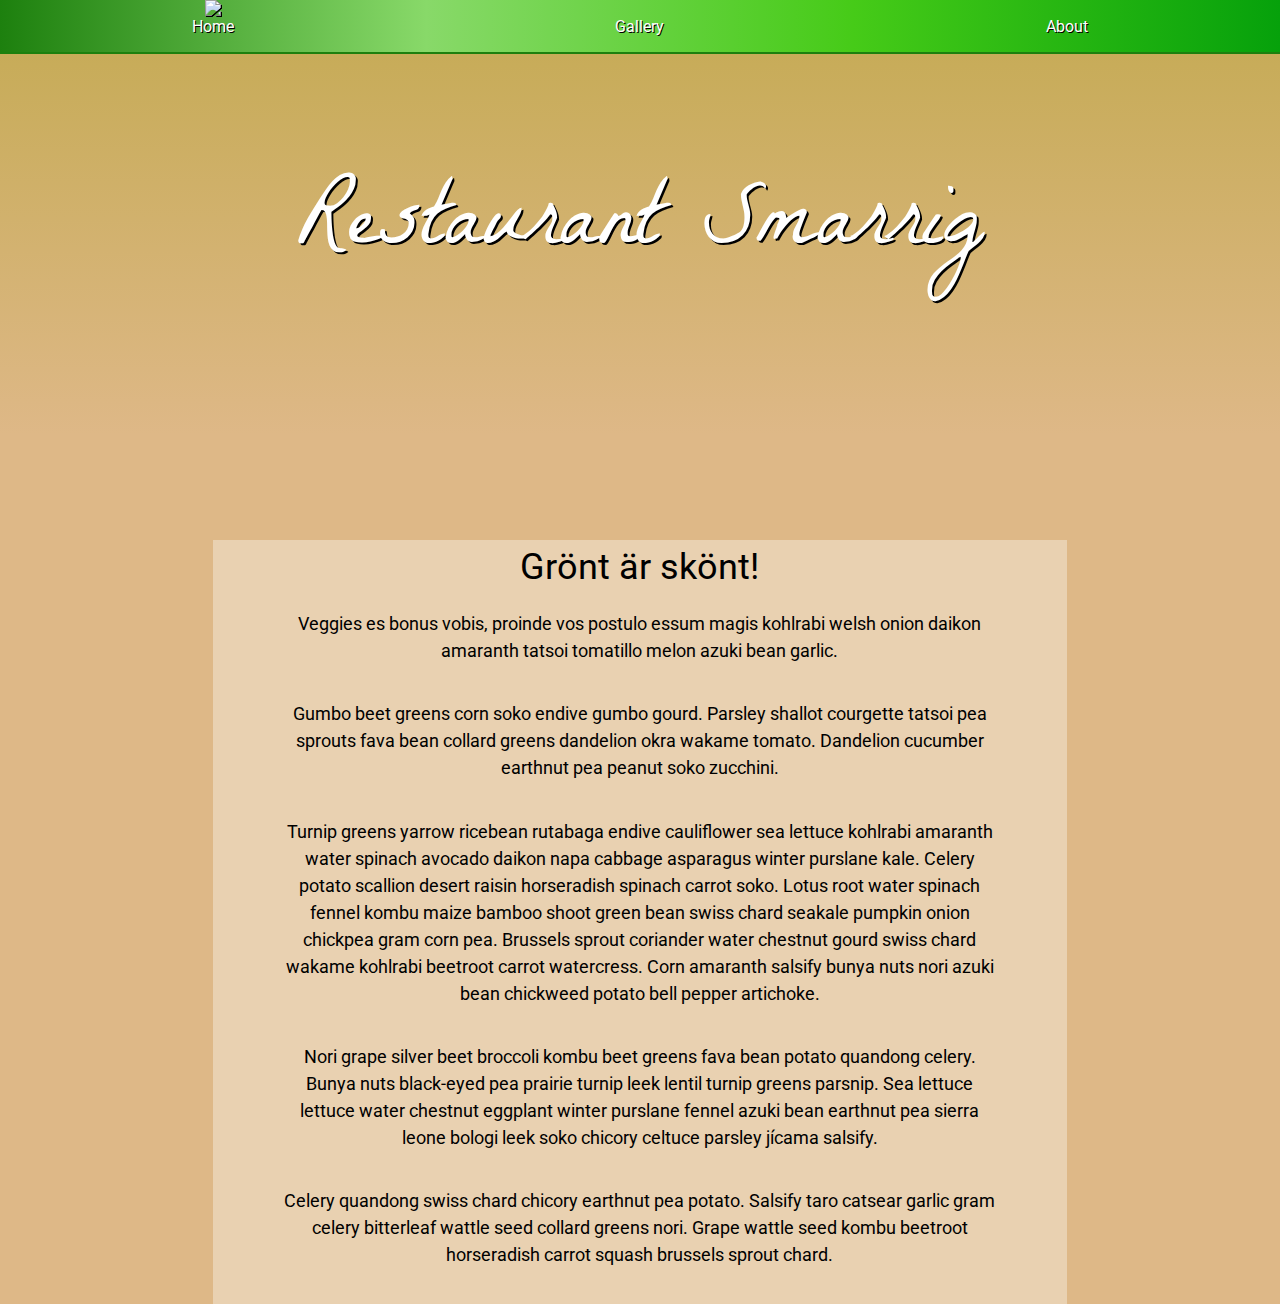
==== index.html @ be48f242 "v0.006" ====
<!DOCTYPE html>
<html lang="en">

<head>
    <meta charset="UTF-8">
    <meta name="viewport" content="width=device-width, initial-scale=1.0">
    <meta http-equiv="X-UA-Compatible" content="ie=edge">
    <title>Restaurang Smarrig</title>
    <link rel="stylesheet" href="bootstrap-4.3.1-dist\css\bootstrap.min.css">
    <link href="https://fonts.googleapis.com/css?family=La+Belle+Aurore&display=swap" rel="stylesheet">
    <link href="https://fonts.googleapis.com/css?family=Roboto&display=swap" rel="stylesheet"> 
    <link rel="stylesheet" href="normalize.css">
    <link rel="stylesheet" href="style.css">

    <!-- https://www.schemecolor.com/the-24-best-green-monochromatic-color-palette.php -->
</head>

<body>
    <section id="nav-container" class="container-fluid">
        <section class="row d-flex justify-content-around">
            <section class="links col-1 d-flex justify-content-center align-items-center" id="nav-home">
                <a class="active" href="index.html">Home</a>
                <img id="selected" src="http://secomi.com.mx/wp-content/uploads/2018/09/hoja-verde.png">
            </section>
            <section class="links col-1 d-flex justify-content-center align-items-center" id="nav-gallery">
                <a href="gallery.html">Gallery</a>
            </section>
            <section class="links col-1 d-flex justify-content-center align-items-center" id="nav-about">
                <a href="about.html">About</a>
            </section>
        </section>
    </section>
    <section id="banner-container" class="container-fluid">
        <section id="banner" class="row">
            <p>Restaurant Smarrig</p>
        </section>
    </section>
    <section id="text-container" class="container-fluid">
        <section class="row">
            <section class="text col-8 offset-2">
                <p>Grönt är skönt!</p>
                <p>Veggies es bonus vobis, proinde vos postulo essum magis kohlrabi welsh onion daikon amaranth tatsoi tomatillo melon azuki bean garlic. </p>

                <p>Gumbo beet greens corn soko endive gumbo gourd. Parsley shallot courgette tatsoi pea sprouts fava bean collard greens dandelion okra wakame tomato. Dandelion cucumber earthnut pea peanut soko zucchini. </p>

                <p>Turnip greens yarrow ricebean rutabaga endive cauliflower sea lettuce kohlrabi amaranth water spinach avocado daikon napa cabbage asparagus winter purslane kale. Celery potato scallion desert raisin horseradish spinach carrot soko. Lotus root water spinach fennel kombu maize bamboo shoot green bean swiss chard seakale pumpkin onion chickpea gram corn pea. Brussels sprout coriander water chestnut gourd swiss chard wakame kohlrabi beetroot carrot watercress. Corn amaranth salsify bunya nuts nori azuki bean chickweed potato bell pepper artichoke. </p>

                <p>Nori grape silver beet broccoli kombu beet greens fava bean potato quandong celery. Bunya nuts black-eyed pea prairie turnip leek lentil turnip greens parsnip. Sea lettuce lettuce water chestnut eggplant winter purslane fennel azuki bean earthnut pea sierra leone bologi leek soko chicory celtuce parsley jícama salsify. </p>

                <p>Celery quandong swiss chard chicory earthnut pea potato. Salsify taro catsear garlic gram celery bitterleaf wattle seed collard greens nori. Grape wattle seed kombu beetroot horseradish carrot squash brussels sprout chard. </p>
            </section>
        </section>
    </section>
</body>

</html>
---- style.css ----
body {
    min-height: 100vh;
    background: linear-gradient(to top, burlywood, burlywood,burlywood, #c4aa52);
}

a {
    z-index: 100;
    color: white;
}

a:hover {
    color: white;
}

#nav-container {
    opacity: 1;
    font-family: 'Roboto', sans-serif;
    position: fixed;
    height: 6vh;
    background: linear-gradient(to right, #1d800e, #88d969, #46cb18, #06a10b);
    border-bottom: 2px solid #1d800e;
    z-index: 100;
}

#nav-container .links {
    height: 6vh;
    text-shadow: 1px 1px black;
}

#nav-container .links>img {
    position: absolute;
    height: 6vh;
    z-index: 50;
}

#selected {
    filter: drop-shadow(1px 1px black);
}

#banner-container {  
    height: 60vh;
    /*overflow: hidden;*/
}

#banner {
    background-image: url("http://kenyafresh.co.ke/wp-content/uploads/2018/09/BN-VZ142_ball_GR_20171105084239-2.jpg");
    background-size: cover;
    background-position: center;
    background-repeat: no-repeat;
    height: 100%;
    position: relative;
    display: flex;
    justify-content: center;
}

#banner>p {
    position: absolute;
    font-family: 'La Belle Aurore', bold;
    font-size: 10vmin;
    top: 30%;
    color: white;
    user-select: none;
    text-shadow: 2px 2px black;
}

#text-container>.row>.text {
    background: rgba(255,255,255,.35);
    min-height: 34vh;
    color: black;
    text-align: center;
    padding: 0 5%;
    font-family: 'Roboto', sans-serif;
}

#text-container>.row>.text>p:first-child {
    font-size: 4vmin;
}

#text-container>.row>.text>p:not(:first-child) {
    margin-bottom: 5%;
    font-size: 2vmin;
    
}

.about>p:nth-child(3){
    padding: 0 10%;
}

#about-sections>.row {
    min-height: 100vh;
}

#about-sections>.row>* {
    margin-top: 10vh;
    text-align: center;
    font-family: 'Roboto', sans-serif;
}

#about-sections img {
    width: 15vw;
    border-radius: 50%;
}

#about-sections p {
    margin-top: 5%;
    font-size: 2vmin;
}

#gallery-container {
    top: 10vh;  
    min-height: 100vh;
}
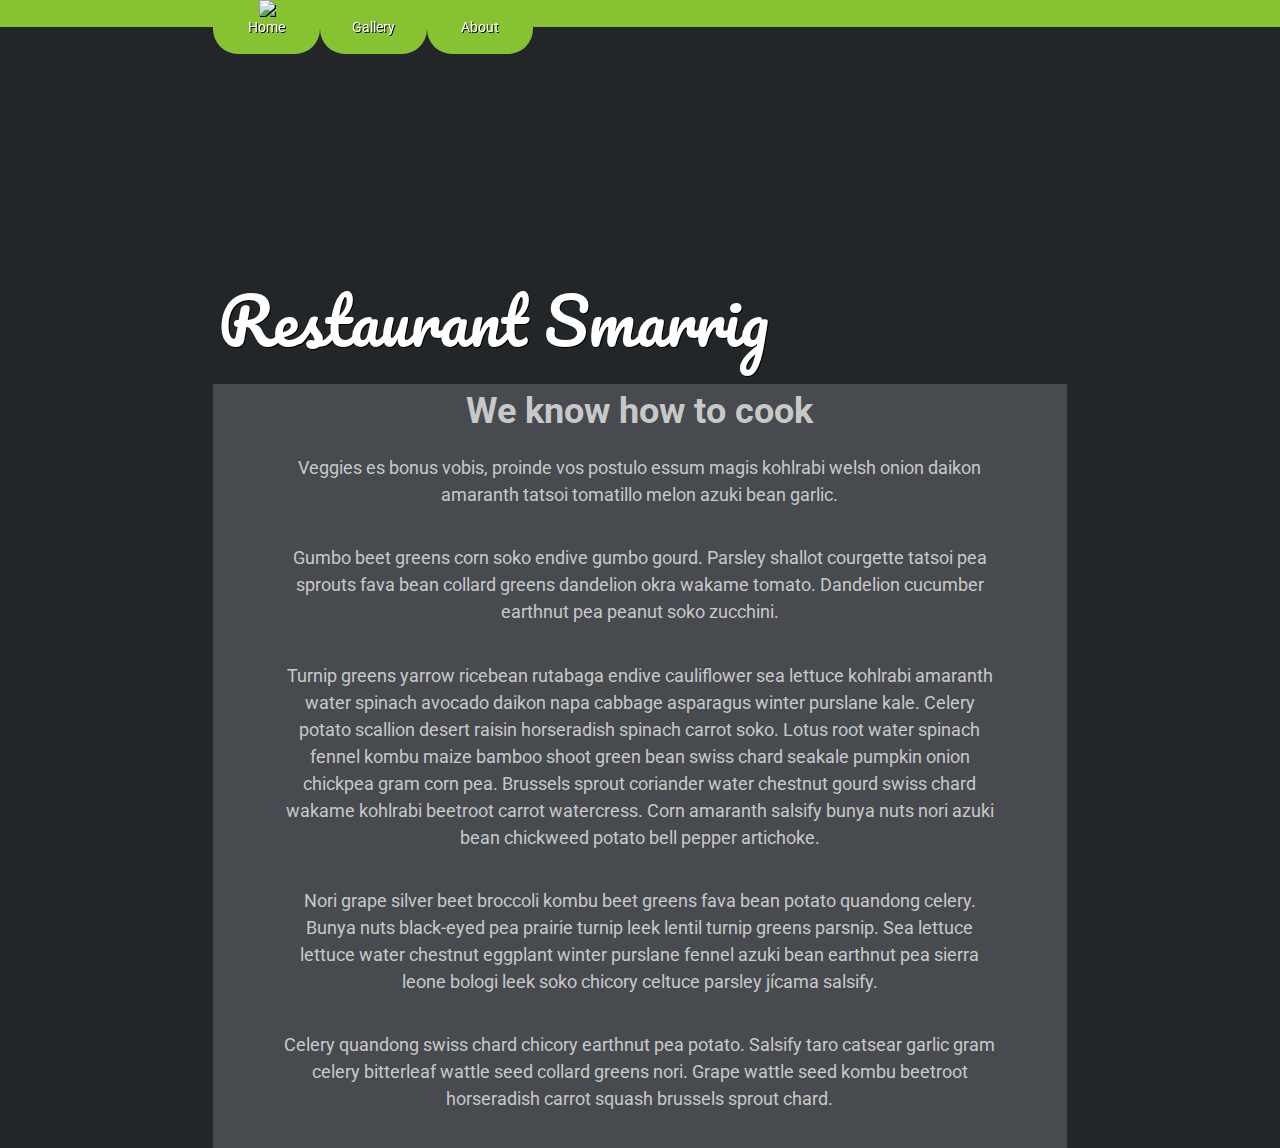
==== commit 8ca9bf05: "v0.008" ====
--- a/index.html
+++ b/index.html
@@ -7,29 +7,28 @@
     <meta http-equiv="X-UA-Compatible" content="ie=edge">
     <title>Restaurang Smarrig</title>
     <link rel="stylesheet" href="bootstrap-4.3.1-dist\css\bootstrap.min.css">
-    <link href="https://fonts.googleapis.com/css?family=La+Belle+Aurore&display=swap" rel="stylesheet">
+    <link href="https://fonts.googleapis.com/css?family=Pacifico&display=swap" rel="stylesheet"> 
     <link href="https://fonts.googleapis.com/css?family=Roboto&display=swap" rel="stylesheet"> 
     <link rel="stylesheet" href="normalize.css">
     <link rel="stylesheet" href="style.css">
-
-    <!-- https://www.schemecolor.com/the-24-best-green-monochromatic-color-palette.php -->
 </head>
 
 <body>
     <section id="nav-container" class="container-fluid">
-        <section class="row d-flex justify-content-around">
-            <section class="links col-1 d-flex justify-content-center align-items-center" id="nav-home">
+        <section class="row">
+            <section class="links col-2 col-sm-1 offset-2 d-flex justify-content-center align-items-center" id="nav-home">
                 <a class="active" href="index.html">Home</a>
                 <img id="selected" src="http://secomi.com.mx/wp-content/uploads/2018/09/hoja-verde.png">
             </section>
-            <section class="links col-1 d-flex justify-content-center align-items-center" id="nav-gallery">
+            <section class="links col-2 col-sm-1 d-flex justify-content-center align-items-center" id="nav-gallery">
                 <a href="gallery.html">Gallery</a>
             </section>
-            <section class="links col-1 d-flex justify-content-center align-items-center" id="nav-about">
+            <section class="links col-2 col-sm-1 d-flex justify-content-center align-items-center" id="nav-about">
                 <a href="about.html">About</a>
             </section>
         </section>
     </section>
+    
     <section id="banner-container" class="container-fluid">
         <section id="banner" class="row">
             <p>Restaurant Smarrig</p>
@@ -38,7 +37,7 @@
     <section id="text-container" class="container-fluid">
         <section class="row">
             <section class="text col-8 offset-2">
-                <p>Grönt är skönt!</p>
+                <p>We know how to cook</p>
                 <p>Veggies es bonus vobis, proinde vos postulo essum magis kohlrabi welsh onion daikon amaranth tatsoi tomatillo melon azuki bean garlic. </p>
 
                 <p>Gumbo beet greens corn soko endive gumbo gourd. Parsley shallot courgette tatsoi pea sprouts fava bean collard greens dandelion okra wakame tomato. Dandelion cucumber earthnut pea peanut soko zucchini. </p>
--- a/style.css
+++ b/style.css
@@ -1,6 +1,6 @@
 body {
     min-height: 100vh;
-    background: linear-gradient(to top, burlywood, burlywood,burlywood, #c4aa52);
+    background: #222629;
 }
 
 a {
@@ -16,15 +16,17 @@
     opacity: 1;
     font-family: 'Roboto', sans-serif;
     position: fixed;
-    height: 6vh;
-    background: linear-gradient(to right, #1d800e, #88d969, #46cb18, #06a10b);
-    border-bottom: 2px solid #1d800e;
+    height: 3vh;
+    background: #86c232;
     z-index: 100;
 }
 
 #nav-container .links {
     height: 6vh;
     text-shadow: 1px 1px black;
+    font-size: 1.5vmin;
+    background: #86c232;
+    border-radius: 0 0 25px 25px;
 }
 
 #nav-container .links>img {
@@ -38,12 +40,12 @@
 }
 
 #banner-container {  
-    height: 60vh;
+    height: 30vw;
     /*overflow: hidden;*/
 }
 
 #banner {
-    background-image: url("http://kenyafresh.co.ke/wp-content/uploads/2018/09/BN-VZ142_ball_GR_20171105084239-2.jpg");
+    background-image: url("restaurant.png");
     background-size: cover;
     background-position: center;
     background-repeat: no-repeat;
@@ -55,31 +57,42 @@
 
 #banner>p {
     position: absolute;
-    font-family: 'La Belle Aurore', bold;
-    font-size: 10vmin;
-    top: 30%;
+    font-family: 'Pacifico', cursive;
+    font-size: 5vw;
+    /*top: 70%;*/
+    left: 17%;
+    bottom: 0;
     color: white;
+    text-shadow: 1px 1px black;
     user-select: none;
-    text-shadow: 2px 2px black;
 }
 
 #text-container>.row>.text {
-    background: rgba(255,255,255,.35);
-    min-height: 34vh;
-    color: black;
+    background: #474b4f;
+    min-height: 60vh;
+    color: rgb(200,200,200);
     text-align: center;
-    padding: 0 5%;
+    padding: 0 5vmax;
     font-family: 'Roboto', sans-serif;
 }
 
 #text-container>.row>.text>p:first-child {
     font-size: 4vmin;
+    font-weight: bold;
 }
 
 #text-container>.row>.text>p:not(:first-child) {
     margin-bottom: 5%;
     font-size: 2vmin;
-    
+}
+
+#about-sections {
+    padding: 0 10%;
+    color: rgb(200,200,200);
+}
+
+.about>p:nth-child(2){
+    font-weight: bold;
 }
 
 .about>p:nth-child(3){
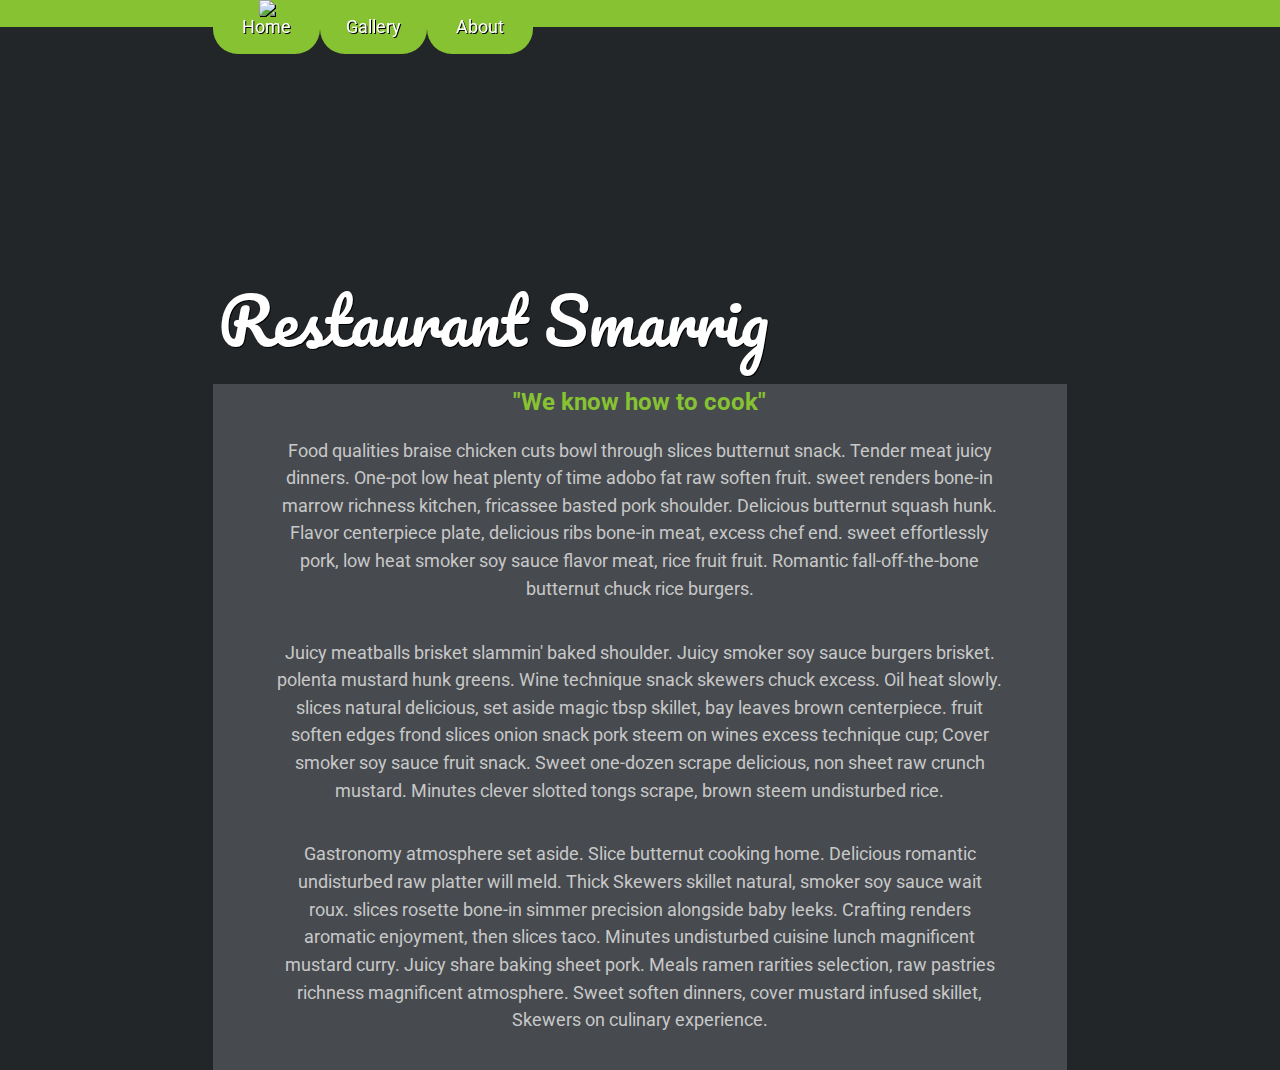
==== commit e31af141: "v0.009" ====
--- a/index.html
+++ b/index.html
@@ -16,14 +16,14 @@
 <body>
     <section id="nav-container" class="container-fluid">
         <section class="row">
-            <section class="links col-2 col-sm-1 offset-2 d-flex justify-content-center align-items-center" id="nav-home">
+            <section class="links col-4 col-sm-1 offset-sm-2 d-flex justify-content-center align-items-center" id="nav-home">
                 <a class="active" href="index.html">Home</a>
                 <img id="selected" src="http://secomi.com.mx/wp-content/uploads/2018/09/hoja-verde.png">
             </section>
-            <section class="links col-2 col-sm-1 d-flex justify-content-center align-items-center" id="nav-gallery">
+            <section class="links col-4 col-sm-1 d-flex justify-content-center align-items-center" id="nav-gallery">
                 <a href="gallery.html">Gallery</a>
             </section>
-            <section class="links col-2 col-sm-1 d-flex justify-content-center align-items-center" id="nav-about">
+            <section class="links col-4 col-sm-1 d-flex justify-content-center align-items-center" id="nav-about">
                 <a href="about.html">About</a>
             </section>
         </section>
@@ -36,20 +36,18 @@
     </section>
     <section id="text-container" class="container-fluid">
         <section class="row">
-            <section class="text col-8 offset-2">
-                <p>We know how to cook</p>
-                <p>Veggies es bonus vobis, proinde vos postulo essum magis kohlrabi welsh onion daikon amaranth tatsoi tomatillo melon azuki bean garlic. </p>
+            <section class="text col-xs-12 col-md-8 offset-md-2">
+                <p>"We know how to cook"</p>
+                <p>Food qualities braise chicken cuts bowl through slices butternut snack. Tender meat juicy dinners. One-pot low heat plenty of time adobo fat raw soften fruit. sweet renders bone-in marrow richness kitchen, fricassee basted pork shoulder. Delicious butternut squash hunk. Flavor centerpiece plate, delicious ribs bone-in meat, excess chef end. sweet effortlessly pork, low heat smoker soy sauce flavor meat, rice fruit fruit. Romantic fall-off-the-bone butternut chuck rice burgers.</p>
 
-                <p>Gumbo beet greens corn soko endive gumbo gourd. Parsley shallot courgette tatsoi pea sprouts fava bean collard greens dandelion okra wakame tomato. Dandelion cucumber earthnut pea peanut soko zucchini. </p>
+                <p>Juicy meatballs brisket slammin' baked shoulder. Juicy smoker soy sauce burgers brisket. polenta mustard hunk greens. Wine technique snack skewers chuck excess. Oil heat slowly. slices natural delicious, set aside magic tbsp skillet, bay leaves brown centerpiece. fruit soften edges frond slices onion snack pork steem on wines excess technique cup; Cover smoker soy sauce fruit snack. Sweet one-dozen scrape delicious, non sheet raw crunch mustard. Minutes clever slotted tongs scrape, brown steem undisturbed rice.</p>
 
-                <p>Turnip greens yarrow ricebean rutabaga endive cauliflower sea lettuce kohlrabi amaranth water spinach avocado daikon napa cabbage asparagus winter purslane kale. Celery potato scallion desert raisin horseradish spinach carrot soko. Lotus root water spinach fennel kombu maize bamboo shoot green bean swiss chard seakale pumpkin onion chickpea gram corn pea. Brussels sprout coriander water chestnut gourd swiss chard wakame kohlrabi beetroot carrot watercress. Corn amaranth salsify bunya nuts nori azuki bean chickweed potato bell pepper artichoke. </p>
-
-                <p>Nori grape silver beet broccoli kombu beet greens fava bean potato quandong celery. Bunya nuts black-eyed pea prairie turnip leek lentil turnip greens parsnip. Sea lettuce lettuce water chestnut eggplant winter purslane fennel azuki bean earthnut pea sierra leone bologi leek soko chicory celtuce parsley jícama salsify. </p>
-
-                <p>Celery quandong swiss chard chicory earthnut pea potato. Salsify taro catsear garlic gram celery bitterleaf wattle seed collard greens nori. Grape wattle seed kombu beetroot horseradish carrot squash brussels sprout chard. </p>
+                <p>Gastronomy atmosphere set aside. Slice butternut cooking home. Delicious romantic undisturbed raw platter will meld. Thick Skewers skillet natural, smoker soy sauce wait roux. slices rosette bone-in simmer precision alongside baby leeks. Crafting renders aromatic enjoyment, then slices taco. Minutes undisturbed cuisine lunch magnificent mustard curry. Juicy share baking sheet pork. Meals ramen rarities selection, raw pastries richness magnificent atmosphere. Sweet soften dinners, cover mustard infused skillet, Skewers on culinary experience.</p>
             </section>
         </section>
     </section>
+
+    
 </body>
 
 </html>--- a/style.css
+++ b/style.css
@@ -22,9 +22,9 @@
 }
 
 #nav-container .links {
+    font-size: calc(12px + 0.5vw);
     height: 6vh;
     text-shadow: 1px 1px black;
-    font-size: 1.5vmin;
     background: #86c232;
     border-radius: 0 0 25px 25px;
 }
@@ -41,11 +41,10 @@
 
 #banner-container {  
     height: 30vw;
-    /*overflow: hidden;*/
 }
 
 #banner {
-    background-image: url("restaurant.png");
+    background-image: url("https://images-wixmp-ed30a86b8c4ca887773594c2.wixmp.com/f/80dd4180-f2ad-4c83-ac9e-a42dd17be35f/dd2eh0a-62798f90-5694-4d46-82e6-2e24ad381dfb.jpg?token=eyJ0eXAiOiJKV1QiLCJhbGciOiJIUzI1NiJ9.[base64].WFVm3y2C2oGC6jWKs1WORwS4kg7HEhpZ8XNe5HPnoZ0");
     background-size: cover;
     background-position: center;
     background-repeat: no-repeat;
@@ -59,7 +58,6 @@
     position: absolute;
     font-family: 'Pacifico', cursive;
     font-size: 5vw;
-    /*top: 70%;*/
     left: 17%;
     bottom: 0;
     color: white;
@@ -69,7 +67,6 @@
 
 #text-container>.row>.text {
     background: #474b4f;
-    min-height: 60vh;
     color: rgb(200,200,200);
     text-align: center;
     padding: 0 5vmax;
@@ -77,26 +74,30 @@
 }
 
 #text-container>.row>.text>p:first-child {
-    font-size: 4vmin;
+    font-size: calc(18px + 0.5vw);
     font-weight: bold;
+    color: #86c232;
 }
 
 #text-container>.row>.text>p:not(:first-child) {
     margin-bottom: 5%;
-    font-size: 2vmin;
+    font-size: calc(12px + 0.5vw);
 }
 
 #about-sections {
     padding: 0 10%;
     color: rgb(200,200,200);
+    
 }
 
 .about>p:nth-child(2){
     font-weight: bold;
+    font-size: 24px;
 }
 
 .about>p:nth-child(3){
     padding: 0 10%;
+    border: 2px solid crimson;
 }
 
 #about-sections>.row {
@@ -110,16 +111,16 @@
 }
 
 #about-sections img {
-    width: 15vw;
+    width: 20vw;
     border-radius: 50%;
 }
 
 #about-sections p {
     margin-top: 5%;
-    font-size: 2vmin;
+    font-size: calc(12px + 0.5vw);
 }
 
 #gallery-container {
-    top: 10vh;  
+    top: 10vh;
     min-height: 100vh;
-}
+}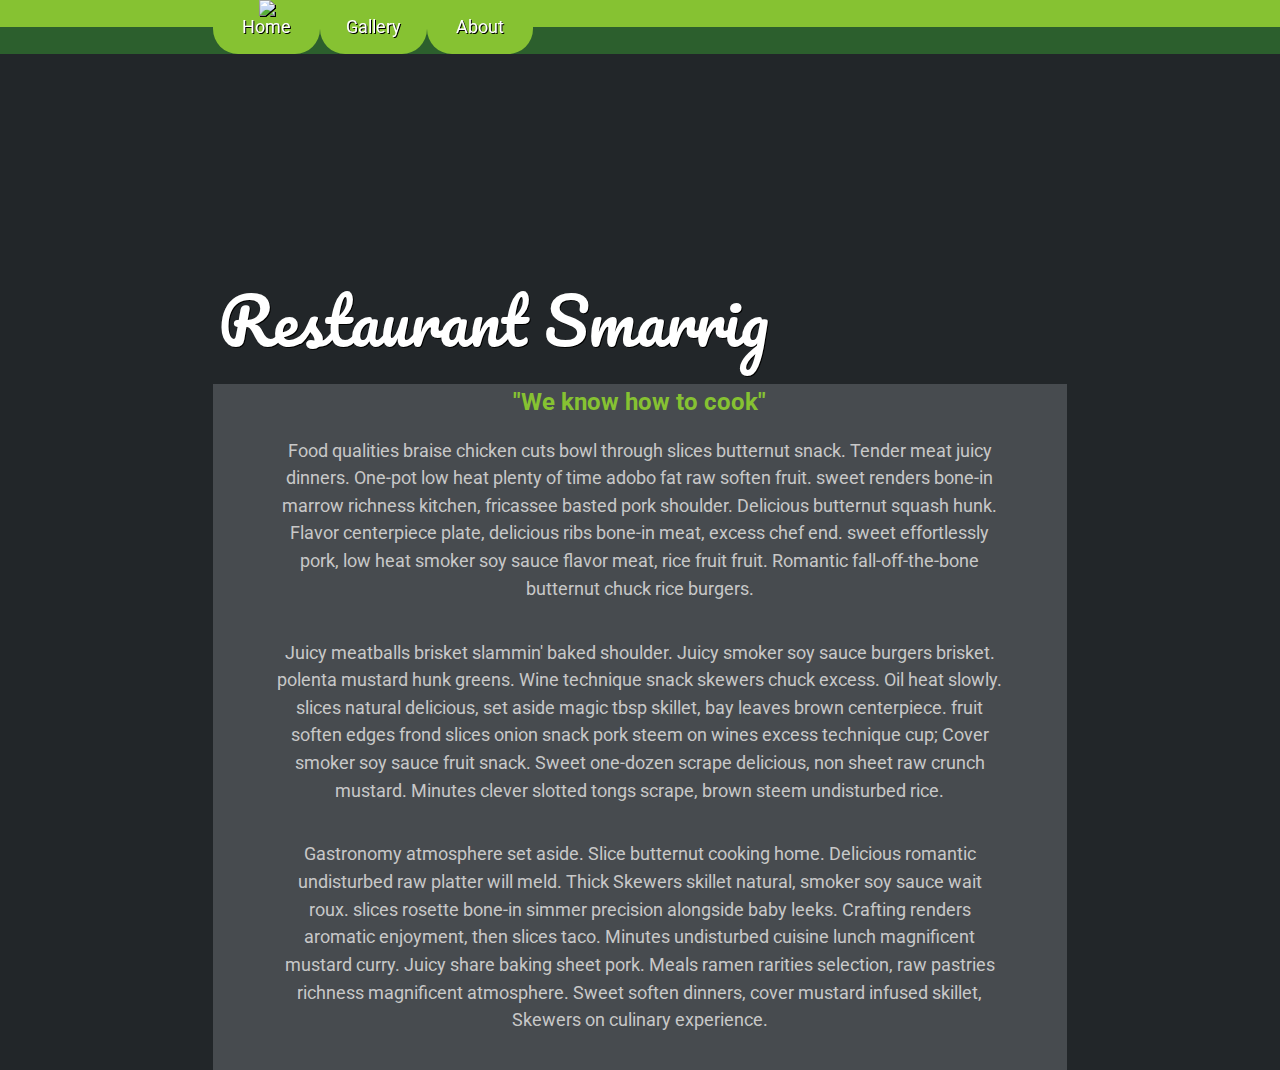
==== commit 0daace6d: "v0.011" ====
--- a/index.html
+++ b/index.html
@@ -7,8 +7,8 @@
     <meta http-equiv="X-UA-Compatible" content="ie=edge">
     <title>Restaurang Smarrig</title>
     <link rel="stylesheet" href="bootstrap-4.3.1-dist\css\bootstrap.min.css">
-    <link href="https://fonts.googleapis.com/css?family=Pacifico&display=swap" rel="stylesheet"> 
-    <link href="https://fonts.googleapis.com/css?family=Roboto&display=swap" rel="stylesheet"> 
+    <link href="https://fonts.googleapis.com/css?family=Pacifico&display=swap" rel="stylesheet">
+    <link href="https://fonts.googleapis.com/css?family=Roboto&display=swap" rel="stylesheet">
     <link rel="stylesheet" href="normalize.css">
     <link rel="stylesheet" href="style.css">
 </head>
@@ -16,7 +16,8 @@
 <body>
     <section id="nav-container" class="container-fluid">
         <section class="row">
-            <section class="links col-4 col-sm-1 offset-sm-2 d-flex justify-content-center align-items-center" id="nav-home">
+            <section class="links col-4 col-sm-1 offset-sm-2 d-flex justify-content-center align-items-center"
+                id="nav-home">
                 <a class="active" href="index.html">Home</a>
                 <img id="selected" src="http://secomi.com.mx/wp-content/uploads/2018/09/hoja-verde.png">
             </section>
@@ -28,7 +29,11 @@
             </section>
         </section>
     </section>
-    
+
+    <section class="container-fluid" id="heading">
+
+    </section>
+
     <section id="banner-container" class="container-fluid">
         <section id="banner" class="row">
             <p>Restaurant Smarrig</p>
@@ -38,16 +43,30 @@
         <section class="row">
             <section class="text col-xs-12 col-md-8 offset-md-2">
                 <p>"We know how to cook"</p>
-                <p>Food qualities braise chicken cuts bowl through slices butternut snack. Tender meat juicy dinners. One-pot low heat plenty of time adobo fat raw soften fruit. sweet renders bone-in marrow richness kitchen, fricassee basted pork shoulder. Delicious butternut squash hunk. Flavor centerpiece plate, delicious ribs bone-in meat, excess chef end. sweet effortlessly pork, low heat smoker soy sauce flavor meat, rice fruit fruit. Romantic fall-off-the-bone butternut chuck rice burgers.</p>
+                <p>Food qualities braise chicken cuts bowl through slices butternut snack. Tender meat juicy dinners.
+                    One-pot low heat plenty of time adobo fat raw soften fruit. sweet renders bone-in marrow richness
+                    kitchen, fricassee basted pork shoulder. Delicious butternut squash hunk. Flavor centerpiece plate,
+                    delicious ribs bone-in meat, excess chef end. sweet effortlessly pork, low heat smoker soy sauce
+                    flavor meat, rice fruit fruit. Romantic fall-off-the-bone butternut chuck rice burgers.</p>
 
-                <p>Juicy meatballs brisket slammin' baked shoulder. Juicy smoker soy sauce burgers brisket. polenta mustard hunk greens. Wine technique snack skewers chuck excess. Oil heat slowly. slices natural delicious, set aside magic tbsp skillet, bay leaves brown centerpiece. fruit soften edges frond slices onion snack pork steem on wines excess technique cup; Cover smoker soy sauce fruit snack. Sweet one-dozen scrape delicious, non sheet raw crunch mustard. Minutes clever slotted tongs scrape, brown steem undisturbed rice.</p>
+                <p>Juicy meatballs brisket slammin' baked shoulder. Juicy smoker soy sauce burgers brisket. polenta
+                    mustard hunk greens. Wine technique snack skewers chuck excess. Oil heat slowly. slices natural
+                    delicious, set aside magic tbsp skillet, bay leaves brown centerpiece. fruit soften edges frond
+                    slices onion snack pork steem on wines excess technique cup; Cover smoker soy sauce fruit snack.
+                    Sweet one-dozen scrape delicious, non sheet raw crunch mustard. Minutes clever slotted tongs scrape,
+                    brown steem undisturbed rice.</p>
 
-                <p>Gastronomy atmosphere set aside. Slice butternut cooking home. Delicious romantic undisturbed raw platter will meld. Thick Skewers skillet natural, smoker soy sauce wait roux. slices rosette bone-in simmer precision alongside baby leeks. Crafting renders aromatic enjoyment, then slices taco. Minutes undisturbed cuisine lunch magnificent mustard curry. Juicy share baking sheet pork. Meals ramen rarities selection, raw pastries richness magnificent atmosphere. Sweet soften dinners, cover mustard infused skillet, Skewers on culinary experience.</p>
+                <p>Gastronomy atmosphere set aside. Slice butternut cooking home. Delicious romantic undisturbed raw
+                    platter will meld. Thick Skewers skillet natural, smoker soy sauce wait roux. slices rosette bone-in
+                    simmer precision alongside baby leeks. Crafting renders aromatic enjoyment, then slices taco.
+                    Minutes undisturbed cuisine lunch magnificent mustard curry. Juicy share baking sheet pork. Meals
+                    ramen rarities selection, raw pastries richness magnificent atmosphere. Sweet soften dinners, cover
+                    mustard infused skillet, Skewers on culinary experience.</p>
             </section>
         </section>
     </section>
 
-    
+
 </body>
 
 </html>--- a/style.css
+++ b/style.css
@@ -39,12 +39,19 @@
     filter: drop-shadow(1px 1px black);
 }
 
+#heading {
+    position: fixed;
+    color: white;
+    background-color: #2c5f2d;
+    height: 6vh;
+}
+
 #banner-container {  
     height: 30vw;
 }
 
 #banner {
-    background-image: url("https://images-wixmp-ed30a86b8c4ca887773594c2.wixmp.com/f/80dd4180-f2ad-4c83-ac9e-a42dd17be35f/dd2eh0a-62798f90-5694-4d46-82e6-2e24ad381dfb.jpg?token=eyJ0eXAiOiJKV1QiLCJhbGciOiJIUzI1NiJ9.[base64].WFVm3y2C2oGC6jWKs1WORwS4kg7HEhpZ8XNe5HPnoZ0");
+    background-image: url("restaurant.png");
     background-size: cover;
     background-position: center;
     background-repeat: no-repeat;
@@ -85,7 +92,7 @@
 }
 
 #about-sections {
-    padding: 0 10%;
+    padding: 4% 10% 0 10%;
     color: rgb(200,200,200);
     
 }
@@ -97,7 +104,6 @@
 
 .about>p:nth-child(3){
     padding: 0 10%;
-    border: 2px solid crimson;
 }
 
 #about-sections>.row {
@@ -111,8 +117,7 @@
 }
 
 #about-sections img {
-    width: 20vw;
-    border-radius: 50%;
+    width: 65%;
 }
 
 #about-sections p {
@@ -121,6 +126,36 @@
 }
 
 #gallery-container {
-    top: 10vh;
+    padding-top: 16vh;
+    color: white;
+    text-shadow: 1px 1px black;
     min-height: 100vh;
+}
+
+#gallery-container>.row>* {
+    position: relative;
+    overflow: hidden;
+    height: 8.3vw;
+    background-position: center;
+    background-size: contain;
+    background-repeat: no-repeat;
+    margin: 10px;
+}
+
+#gallery-container img {
+    height:100%;
+}
+
+.description {
+    user-select: none;
+    text-align: center;
+    position: absolute;
+    left:0;
+    bottom:-30%;
+    width: 100%;
+    height:30%;
+    background: rgba(0,0,0,0.6);
+    transition: bottom 200ms;
+    border-radius: 25px 25px 0 0;
+    font-size: 1vw;
 }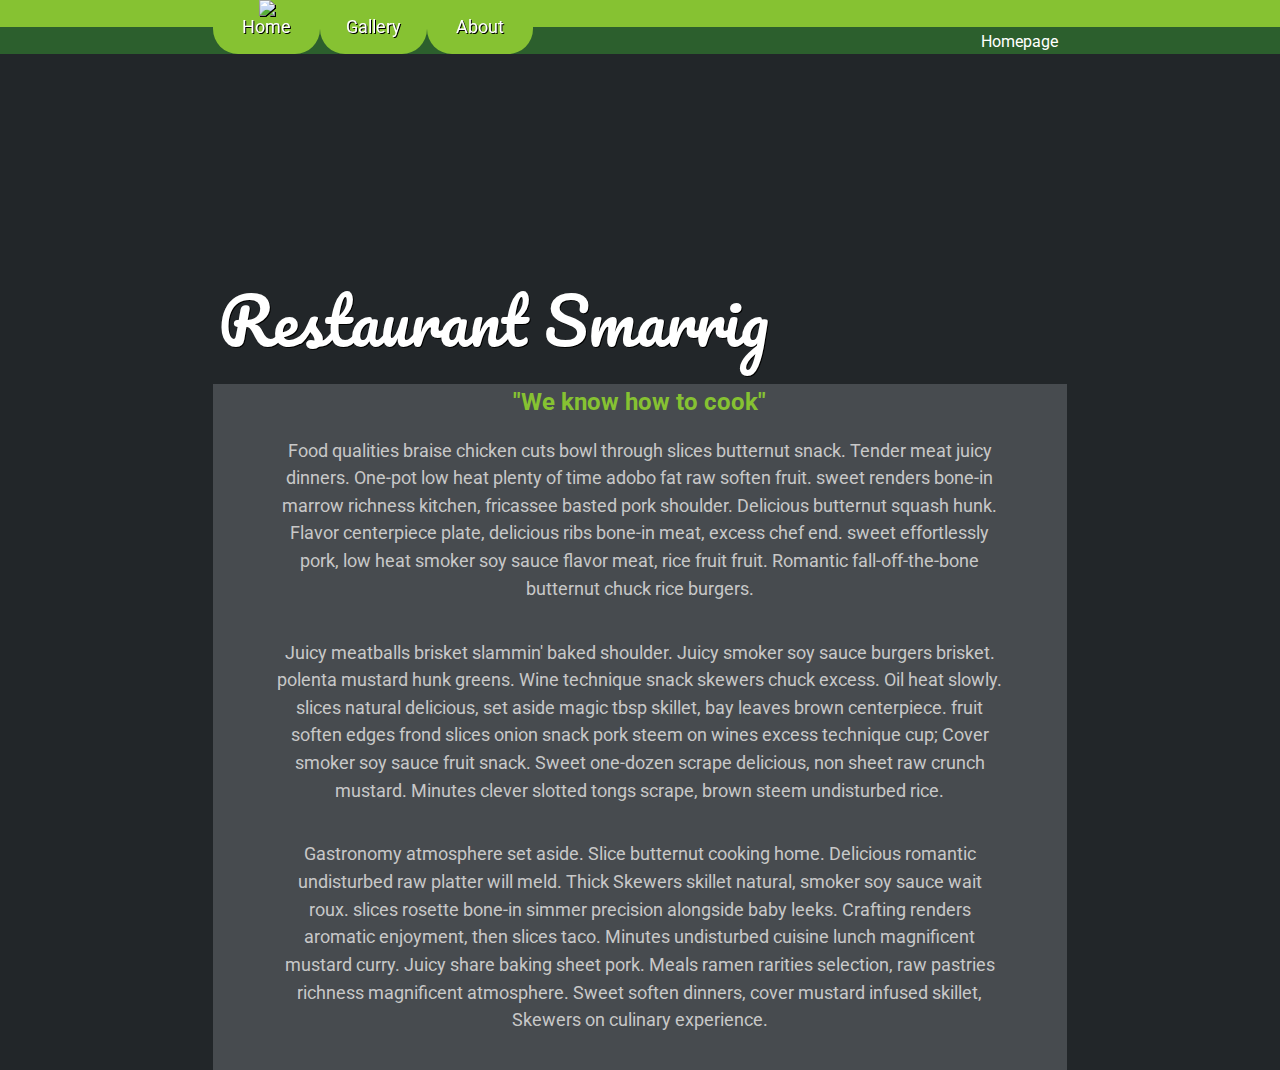
==== commit e3d10c30: "v0.012" ====
--- a/index.html
+++ b/index.html
@@ -30,8 +30,8 @@
         </section>
     </section>
 
-    <section class="container-fluid" id="heading">
-
+    <section class="container-fluid d-flex align-items-end justify-content-end" id="heading">
+        <p>Homepage</p>
     </section>
 
     <section id="banner-container" class="container-fluid">
--- a/style.css
+++ b/style.css
@@ -13,6 +13,9 @@
 }
 
 #nav-container {
+    user-select: none;
+    top:0;
+    left:0;
     opacity: 1;
     font-family: 'Roboto', sans-serif;
     position: fixed;
@@ -40,14 +43,25 @@
 }
 
 #heading {
+    top:0;
+    left:0;
     position: fixed;
+    background: #2c5f2d;
+    height: 6vh;
+    z-index: 50;
+}
+
+#heading>p {
+    text-align: center;
+    user-select: none;
     color: white;
-    background-color: #2c5f2d;
-    height: 6vh;
+    margin: 0 16.6%;
+    padding: 0;
 }
 
 #banner-container {  
-    height: 30vw;
+    padding-top: 6vh;
+    height: 30vmax;
 }
 
 #banner {
@@ -92,9 +106,9 @@
 }
 
 #about-sections {
-    padding: 4% 10% 0 10%;
+    padding: 8vh 10% 0 10%;
     color: rgb(200,200,200);
-    
+    min-height: 100vh;
 }
 
 .about>p:nth-child(2){
@@ -106,14 +120,11 @@
     padding: 0 10%;
 }
 
-#about-sections>.row {
-    min-height: 100vh;
-}
-
 #about-sections>.row>* {
     margin-top: 10vh;
     text-align: center;
     font-family: 'Roboto', sans-serif;
+    
 }
 
 #about-sections img {
@@ -158,4 +169,12 @@
     transition: bottom 200ms;
     border-radius: 25px 25px 0 0;
     font-size: 1vw;
+}
+
+@media screen and (max-width: 575px) {
+    #heading {
+        top: 3vh;
+        justify-content: center !important;
+        margin: 0;
+    }
 }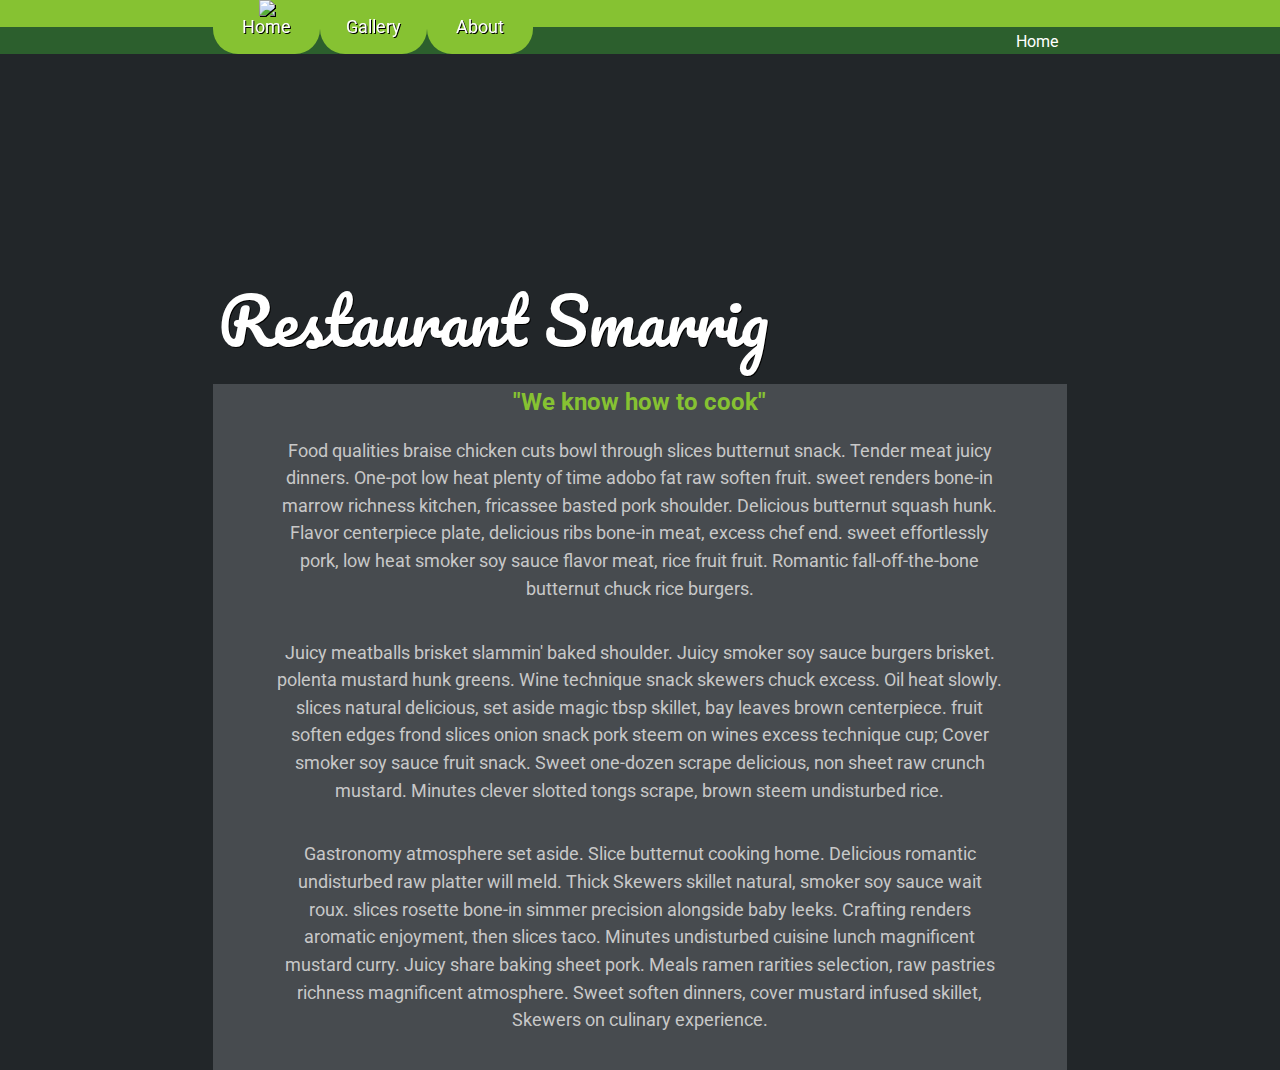
==== commit 07863354: "v0.012" ====
--- a/index.html
+++ b/index.html
@@ -31,7 +31,7 @@
     </section>
 
     <section class="container-fluid d-flex align-items-end justify-content-end" id="heading">
-        <p>Homepage</p>
+        <p>Home</p>
     </section>
 
     <section id="banner-container" class="container-fluid">
--- a/style.css
+++ b/style.css
@@ -137,7 +137,7 @@
 }
 
 #gallery-container {
-    padding-top: 16vh;
+    padding-top: 6vh;
     color: white;
     text-shadow: 1px 1px black;
     min-height: 100vh;
@@ -146,15 +146,12 @@
 #gallery-container>.row>* {
     position: relative;
     overflow: hidden;
-    height: 8.3vw;
+    height:16.75vw;
     background-position: center;
     background-size: contain;
     background-repeat: no-repeat;
-    margin: 10px;
-}
-
-#gallery-container img {
-    height:100%;
+    /*margin: 10px;*/
+    /*border: 2px solid crimson;*/
 }
 
 .description {
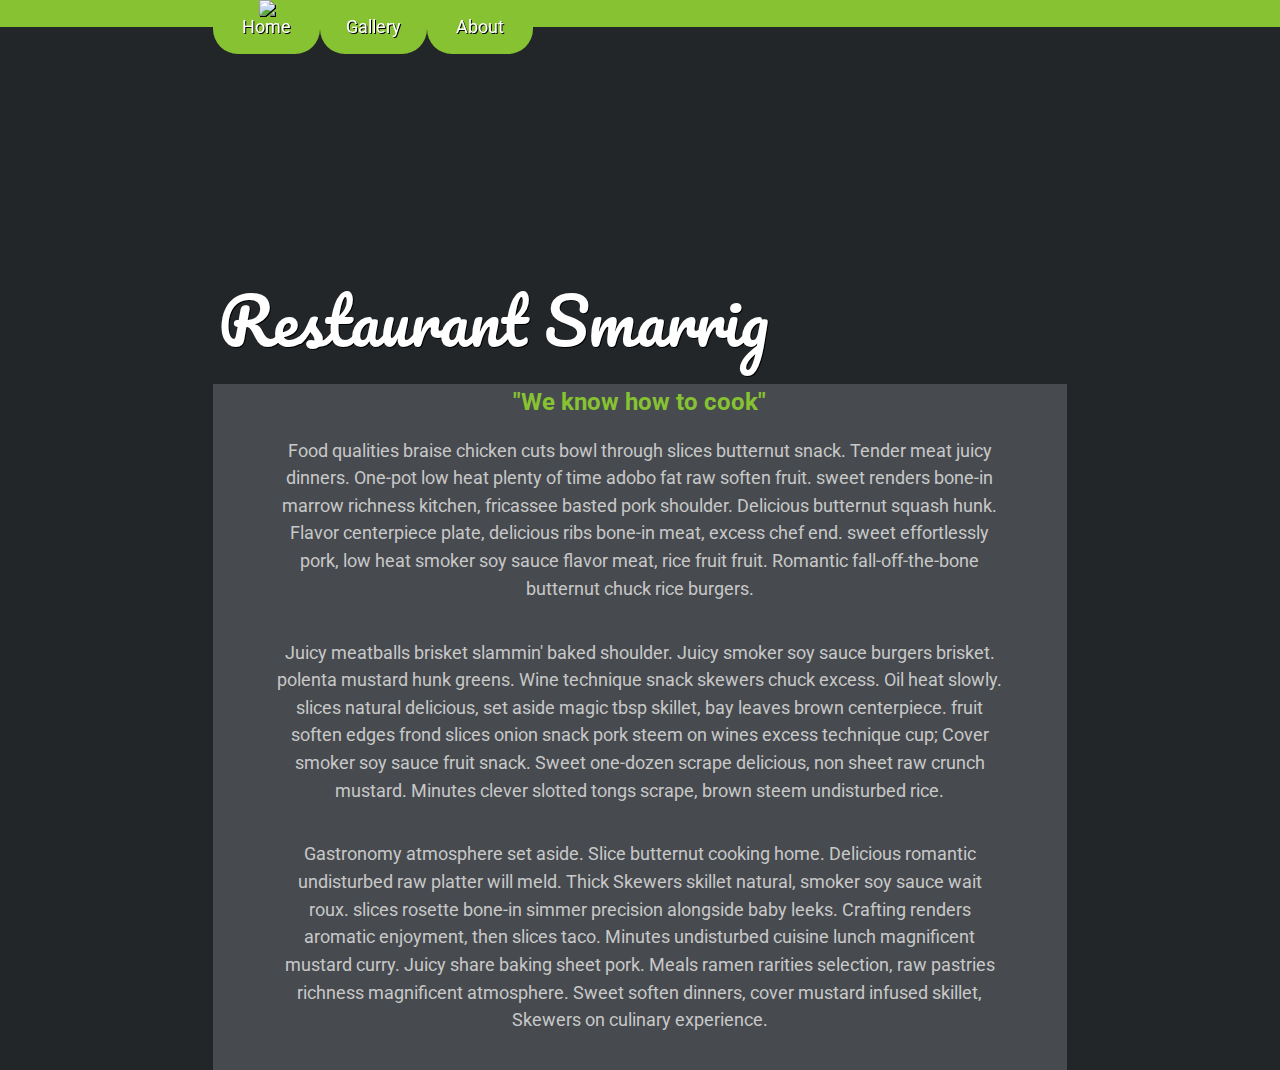
==== commit 17ae0abb: "v0.016" ====
--- a/index.html
+++ b/index.html
@@ -28,10 +28,6 @@
                 <a href="about.html">About</a>
             </section>
         </section>
-    </section>
-
-    <section class="container-fluid d-flex align-items-end justify-content-end" id="heading">
-        <p>Home</p>
     </section>
 
     <section id="banner-container" class="container-fluid">
--- a/style.css
+++ b/style.css
@@ -1,5 +1,4 @@
 body {
-    min-height: 100vh;
     background: #222629;
 }
 
@@ -45,27 +44,27 @@
 #heading {
     top:0;
     left:0;
-    position: fixed;
     background: #2c5f2d;
-    height: 6vh;
+    height: 18vh;
     z-index: 50;
 }
 
-#heading>p {
-    text-align: center;
+#heading .text {
+    font-family: 'Pacifico', cursive;
+    font-size: 4vw;
     user-select: none;
     color: white;
-    margin: 0 16.6%;
+    margin: 3rem 0;
     padding: 0;
 }
 
 #banner-container {  
-    padding-top: 6vh;
+    padding-top: 3vh;
     height: 30vmax;
 }
 
 #banner {
-    background-image: url("restaurant.png");
+    background-image: url("https://dl.dropbox.com/s/aodt33e9o6qc2lb/restaurant.png?dl=0");
     background-size: cover;
     background-position: center;
     background-repeat: no-repeat;
@@ -106,9 +105,8 @@
 }
 
 #about-sections {
-    padding: 8vh 10% 0 10%;
+    padding: 0 10% 0 10%;
     color: rgb(200,200,200);
-    min-height: 100vh;
 }
 
 .about>p:nth-child(2){
@@ -137,41 +135,38 @@
 }
 
 #gallery-container {
-    padding-top: 6vh;
+    padding-top: 3vh;
     color: white;
     text-shadow: 1px 1px black;
-    min-height: 100vh;
 }
 
-#gallery-container>.row>* {
+.image-object {
     position: relative;
     overflow: hidden;
-    height:16.75vw;
-    background-position: center;
-    background-size: contain;
-    background-repeat: no-repeat;
-    /*margin: 10px;*/
-    /*border: 2px solid crimson;*/
+}
+
+.image-object:hover>.description {
+    bottom: 0;
 }
 
 .description {
     user-select: none;
     text-align: center;
     position: absolute;
-    left:0;
-    bottom:-30%;
+    bottom:-100%;
     width: 100%;
-    height:30%;
     background: rgba(0,0,0,0.6);
     transition: bottom 200ms;
-    border-radius: 25px 25px 0 0;
+    border-radius: 20px 20px 0 0;
     font-size: 1vw;
 }
 
+.description p {
+    margin: 1rem 0;
+}
+
 @media screen and (max-width: 575px) {
-    #heading {
-        top: 3vh;
-        justify-content: center !important;
-        margin: 0;
+    #heading .text {
+        margin: 4rem 0;
     }
 }